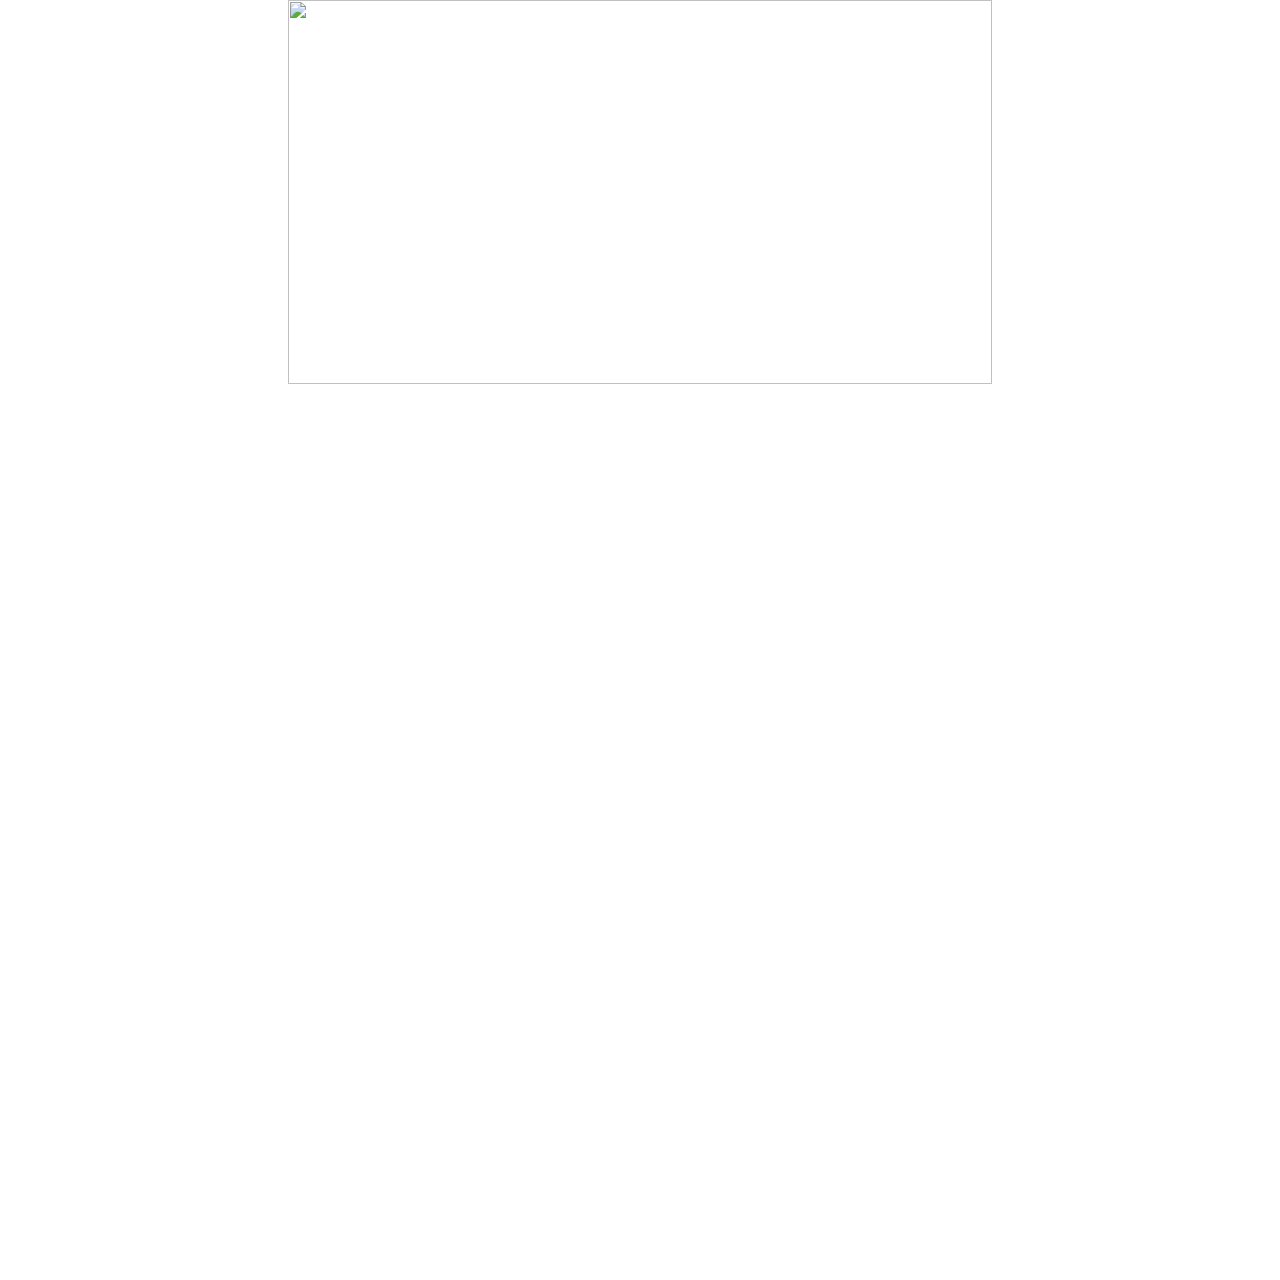
==== index.html @ ba554ddc "minha primeira lp minha primeira lp" ====
<!DOCTYPE html>
<html lang="en">
<head>
    <meta charset="UTF-8">
    <meta name="viewport" content="width=, initial-scale=1.0">
<link rel="stylesheet" href="style.css">
    <title>Document</title>
</head>
<body>
    <img src="https://w7.pngwing.com/pngs/708/577/png-transparent-girl-holding-unicorn-plush-toy-illustration-agnes-despicable-me-minion-rush-margo-edith-unicorn-mi-mammal-english-textile.png" alt="">
</body>
</html>
---- style.css ----
*{ 
    margin: 0;
    padding: 0; 
    box-sizing: border-box;
} 
body{ 
    display: flex; 
    justify-content: center; 
    align-content: center; 
    max-height: 100vw; 
    height: 100vw;
} 
img{ 
    width: 55vw;
    height: 30vw;
}
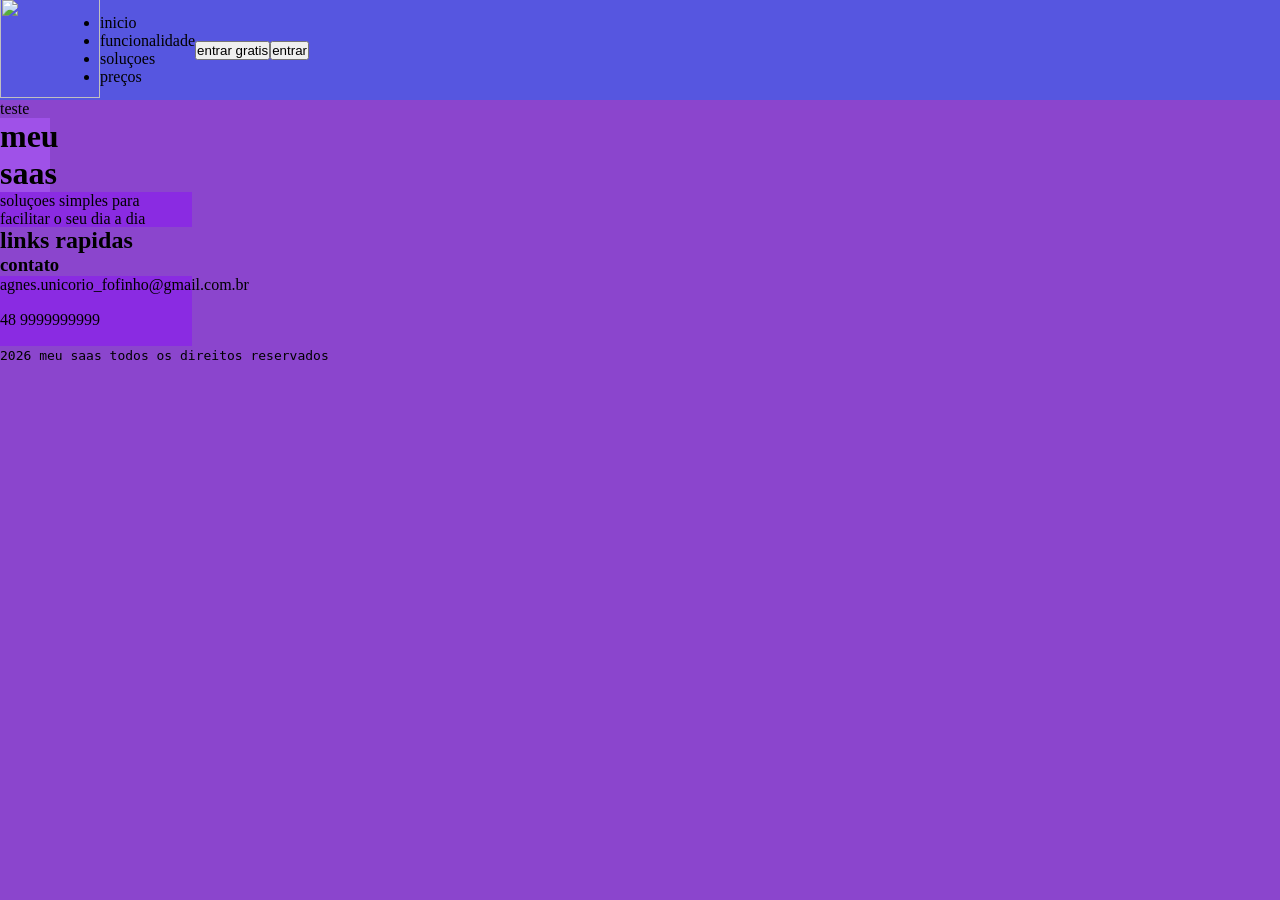
==== commit 8e05a5f4: "feat: continuei o projeto continuei o projeto" ====
--- a/index.html
+++ b/index.html
@@ -1,12 +1,51 @@
 <!DOCTYPE html>
 <html lang="en">
+
 <head>
     <meta charset="UTF-8">
     <meta name="viewport" content="width=, initial-scale=1.0">
-<link rel="stylesheet" href="style.css">
+    <link rel="stylesheet" href="style.css">
     <title>Document</title>
 </head>
+
 <body>
-    <img src="https://w7.pngwing.com/pngs/708/577/png-transparent-girl-holding-unicorn-plush-toy-illustration-agnes-despicable-me-minion-rush-margo-edith-unicorn-mi-mammal-english-textile.png" alt="">
+    <header>
+        <div>
+            <img id="logo" src="https://w7.pngwing.com/pngs/708/577/png-transparent-girl-holding-unicorn-plush-toy-illustration-agnes-despicable-me-minion-rush-margo-edith-unicorn-mi-mammal-english-textile.png"
+                alt="">
+        </div>
+
+        <nav>
+            <ul>
+                <li>inicio</li>
+                <li>funcionalidade</li>
+                <li>soluçoes</li>
+                <li>preços</li>
+            </ul>
+        </nav>
+        <button>entrar gratis</button> 
+        <button>entrar</button> 
+    </header>
+    <main>teste</main>
+    <footer>
+    <div> 
+        <h1>meu saas</h1> 
+        <p>soluçoes simples para facilitar o seu dia a dia</p>
+    </div> 
+    <div> 
+        <h2>links rapidas</h2> 
+        <a href="http://https://www.tiktok.com/@primevideobr/video/7501780578551844101"></a> 
+        <a href="https://i.pinimg.com/474x/aa/59/6e/aa596ef27b82423e67fe63206edc57f6.jpg"></a>
+        <a href="https://www.pngegg.com/pt/search?q=agnes"></a>
+    </div> 
+    <div> 
+        <h3>contato</h3> 
+        <p>agnes.unicorio_fofinho@gmail.com.br</p> 
+        <p>48 9999999999</p>
+    </div>  
+    <samp>2026 meu saas todos os direitos reservados</samp>
+     </div>
+</footer>
 </body>
+
 </html>
--- a/style.css
+++ b/style.css
@@ -5,13 +5,29 @@
     box-sizing: border-box;
 } 
 body{ 
-    display: flex; 
-    justify-content: center; 
+    background-color: rgb(139, 69, 205);
+}  
+header{ 
+    display:flex; 
+    height: 100px; 
+    width: 100vw; 
+    background-color: rgb(86, 86, 224); 
+    align-items: center;
+}
+h1{ 
+    width: 50px; 
+    background-color: rgb(159, 81, 232); 
     align-content: center; 
-    max-height: 100vw; 
-    height: 100vw;
+    justify-content: horizontal;
 } 
-img{ 
-    width: 55vw;
-    height: 30vw;
-}+p{ 
+    width: 12rem; 
+    height: 35px; 
+    background-color: blueviolet; 
+    align-content: left; 
+    justify-content: horizontal; 
+} 
+#logo{ 
+    width: 100px;
+    height: 100px;
+} 
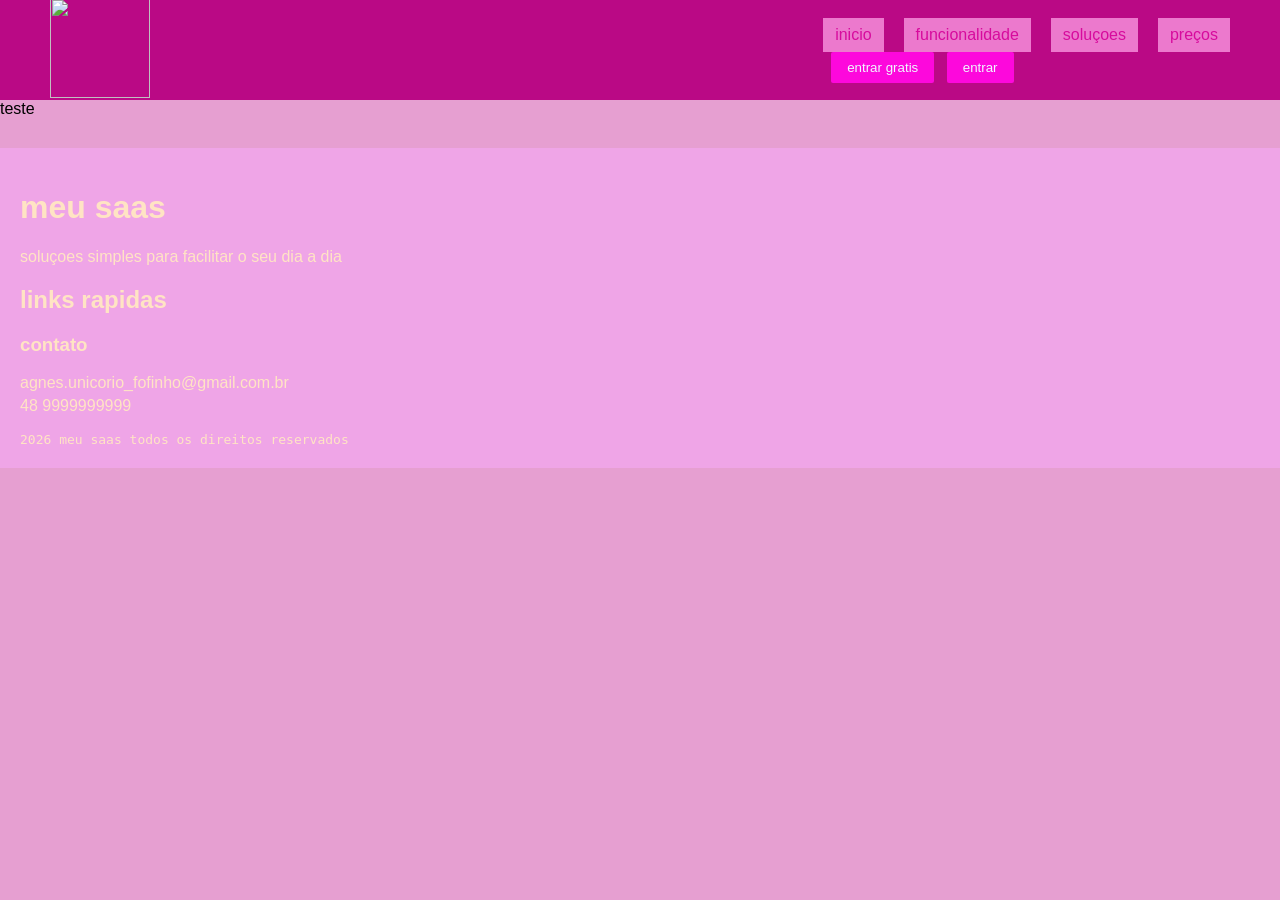
==== commit 7ed38e89: "feat: ajoste no codiga" ====
--- a/index.html
+++ b/index.html
@@ -11,20 +11,18 @@
 <body>
     <header>
         <div>
-            <img id="logo" src="https://w7.pngwing.com/pngs/708/577/png-transparent-girl-holding-unicorn-plush-toy-illustration-agnes-despicable-me-minion-rush-margo-edith-unicorn-mi-mammal-english-textile.png"
-                alt="">
+            <img id="logo" src="https://w7.pngwing.com/pngs/708/577/png-transparent-girl-holding-unicorn-plush-toy-illustration-agnes-despicable-me-minion-rush-margo-edith-unicorn-mi-mammal-english-textile.png" alt="">
         </div>
-
         <nav>
             <ul>
                 <li>inicio</li>
                 <li>funcionalidade</li>
                 <li>soluçoes</li>
                 <li>preços</li>
-            </ul>
+            </ul> 
+            <button>entrar gratis</button> 
+        <button>entrar</button>
         </nav>
-        <button>entrar gratis</button> 
-        <button>entrar</button> 
     </header>
     <main>teste</main>
     <footer>
@@ -45,7 +43,9 @@
     </div>  
     <samp>2026 meu saas todos os direitos reservados</samp>
      </div>
-</footer>
+</footer> 
+<main> 
+    
+</main>
 </body>
-
 </html>
--- a/style.css
+++ b/style.css
@@ -1,33 +1,71 @@
 
 *{ 
-    margin: 0;
-    padding: 0; 
+    margin: 10;
+    padding: 10; 
     box-sizing: border-box;
 } 
-body{ 
-    background-color: rgb(139, 69, 205);
+body{  
+    margin:0;
+    padding: 0; 
+    background-color: rgb(230, 159, 209); 
+    font-family: sans-serif
 }  
-header{ 
+header{  
     display:flex; 
     height: 100px; 
     width: 100vw; 
-    background-color: rgb(86, 86, 224); 
-    align-items: center;
+    background-color: rgb(186, 9, 133); 
+    align-items: center; 
+    justify-content: space-between; 
+    padding: 50px;
+}  
+header{ 
+    height: 50px;
 }
-h1{ 
-    width: 50px; 
-    background-color: rgb(159, 81, 232); 
-    align-content: center; 
-    justify-content: horizontal;
+nav ul{ 
+    list-style: none; 
+    margin: 0; 
+    padding: 0; 
+    display: flex; 
+    gap: 20px; 
 } 
-p{ 
-    width: 12rem; 
-    height: 35px; 
-    background-color: blueviolet; 
-    align-content: left; 
-    justify-content: horizontal; 
-} 
-#logo{ 
-    width: 100px;
-    height: 100px;
-} 
+    nav li{ 
+        color: rgb(215, 11, 157); 
+        cursor: pointer; 
+        padding: 8px 12px; 
+        background-color: rgb(236, 121, 205);
+    } 
+
+    button{ 
+        padding: 8px 16px; 
+        margin-left: 8px; 
+        cursor: pointer; 
+        border: none;
+        background-color: rgb(253, 8, 220); 
+        color: aliceblue; 
+        border-radius: 2px;
+    } 
+    #logo{  
+        display:flex 
+        margin: 3px;
+        width: 100px; 
+        height: 100px;
+    } 
+    footer{ 
+        background-color: rgb(239, 165, 231); 
+        color: bisque; 
+        padding: 20px; 
+        margin-top: 30px;
+    }
+    footer div{ 
+        margin-bottom: 15px; 
+    } 
+    footer a{ 
+        color: bisque; 
+        text-decoration: none; 
+        display: block; 
+        margin:4px 0;
+    } 
+    footer p{ 
+        margin: 5px 0;
+    }
